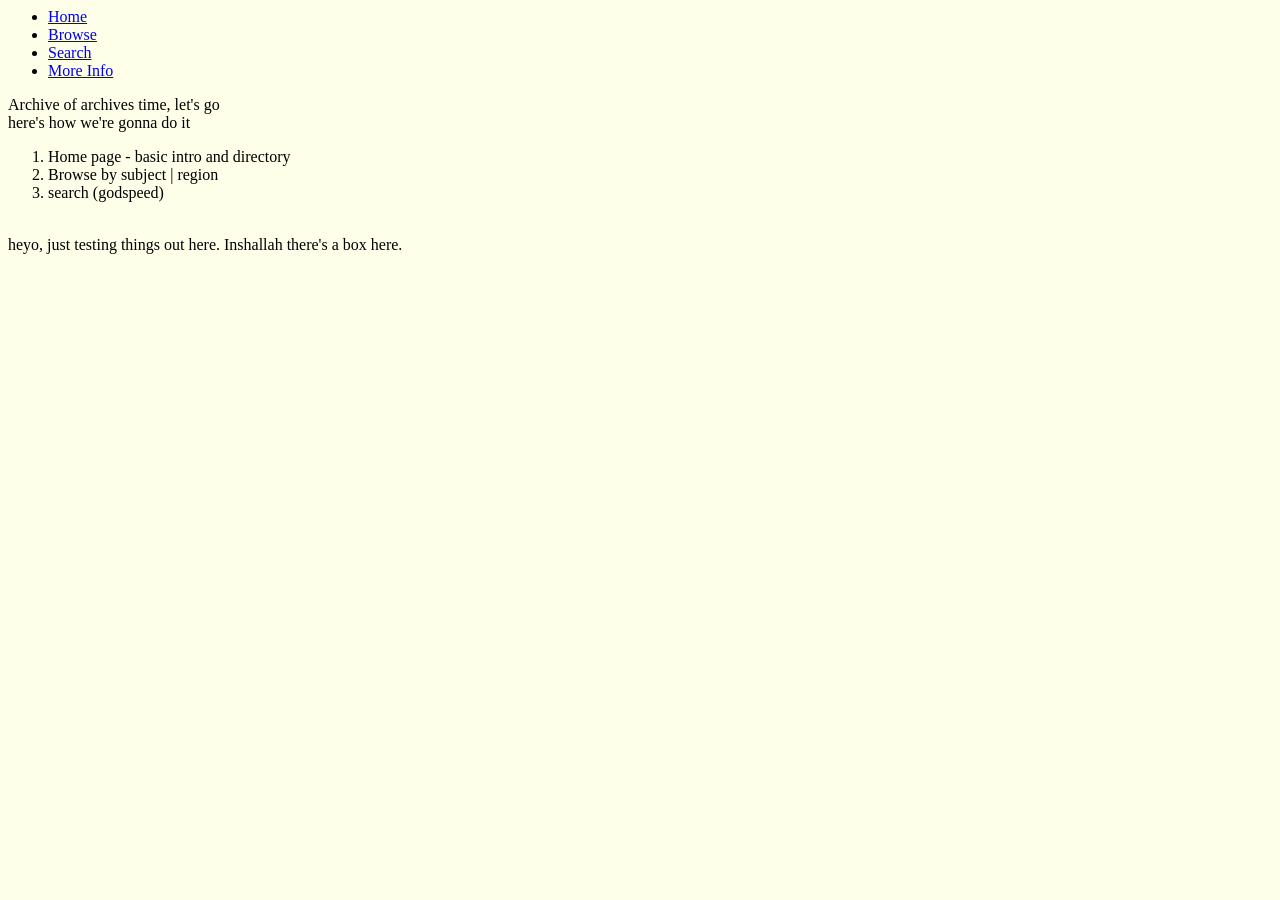
==== index.html @ 97665656 "Update index.html" ====
<head>
  <link rel="stylesheet" type="text/css" href="pStyle.css"></link>
  <title>Index</title>
</head>
<body>
    <ul class="nav-bar">
    <li class="nav-bar">
      <a class="Home" href="index.html">Home</a>
    </li>
    <li class="nav-bar">
      <a class="dont" href="dont.html">Browse</a>
    </li>
    <li class="nav-bar">
      <a class="search" href="search.html">Search</a>
    </li>
    <li class="nav-bar">
      <a class="real" href="searchsearch.html">More Info</a>
    </li>
  </ul>
    
  </ul>
  <div>Archive of archives time, let's go</div>
  <div>here's how we're gonna do it</div>
  <ol>
    <li>Home page - basic intro and directory </li>
    <li>Browse by subject | region </li>
    <li>search (godspeed) </li>
  </ol>
</br>

<div.item>
  heyo, just testing things out here. Inshallah there's a box here. 
</div.item>

</body>
---- pStyle.css ----
body {
  background-color: #feffe9;
  color: black;
}

/* stylized text blocks (cause we're getting fancy with it)*/
div.item {
    display:block;
    background:#cbd091;
    padding: 5;
    margin: 30;
    border-radius: 15px;
    border-width: 3;
    color: #6698ad;
}

li.loc_cat a {
  color:#6698ad;}


/* what blackboxy code? it's not blackboxy, I don't know what you're talking about */
.collapsible {
  background-color: #b7d2dd;
  color: #6698ad;
  cursor: pointer;
  padding: 18px;
  width: 100%;
  border: none;
  text-align: left;
  outline: none;
  font-size: 15px;
}

.active, .collapsible:hover {
  background-color: #89b1c2;
}

.content {
  padding: 0 18px;
  max-height: 0;
  overflow: hidden;
  transition: max-height 0.2s ease-out;
  background-color: #b7d2dd;
  color: #6698ad;
}

#myInput {
  background-image: url('/css/searchicon.png'); /* Add a search icon to input */
  background-position: 10px 12px; /* Position the search icon */
  background-repeat: no-repeat; /* Do not repeat the icon image */
  width: 100%; /* Full-width */
  font-size: 16px; /* Increase font-size */
  padding: 12px 20px 12px 40px; /* Add some padding */
  border: 1px solid #ddd; /* Add a grey border */
  margin-bottom: 12px; /* Add some space below the input */
}

#myUL {
  /* Remove default list styling */
  list-style-type: none;
  padding: 0;
  margin: 0;
}

#myUL li a {
  border: 1px solid #ddd; /* Add a border to all links */
  margin-top: -1px; /* Prevent double borders */
  background-color: #f6f6f6; /* Grey background color */
  padding: 12px; /* Add some padding */
  text-decoration: none; /* Remove default text underline */
  font-size: 18px; /* Increase the font-size */
  color: black; /* Add a black text color */
  display: block; /* Make it into a block element to fill the whole list */
}

#myUL li a:hover:not(.header) {
  background-color: #eee; /* Add a hover effect to all links, except for headers */
}
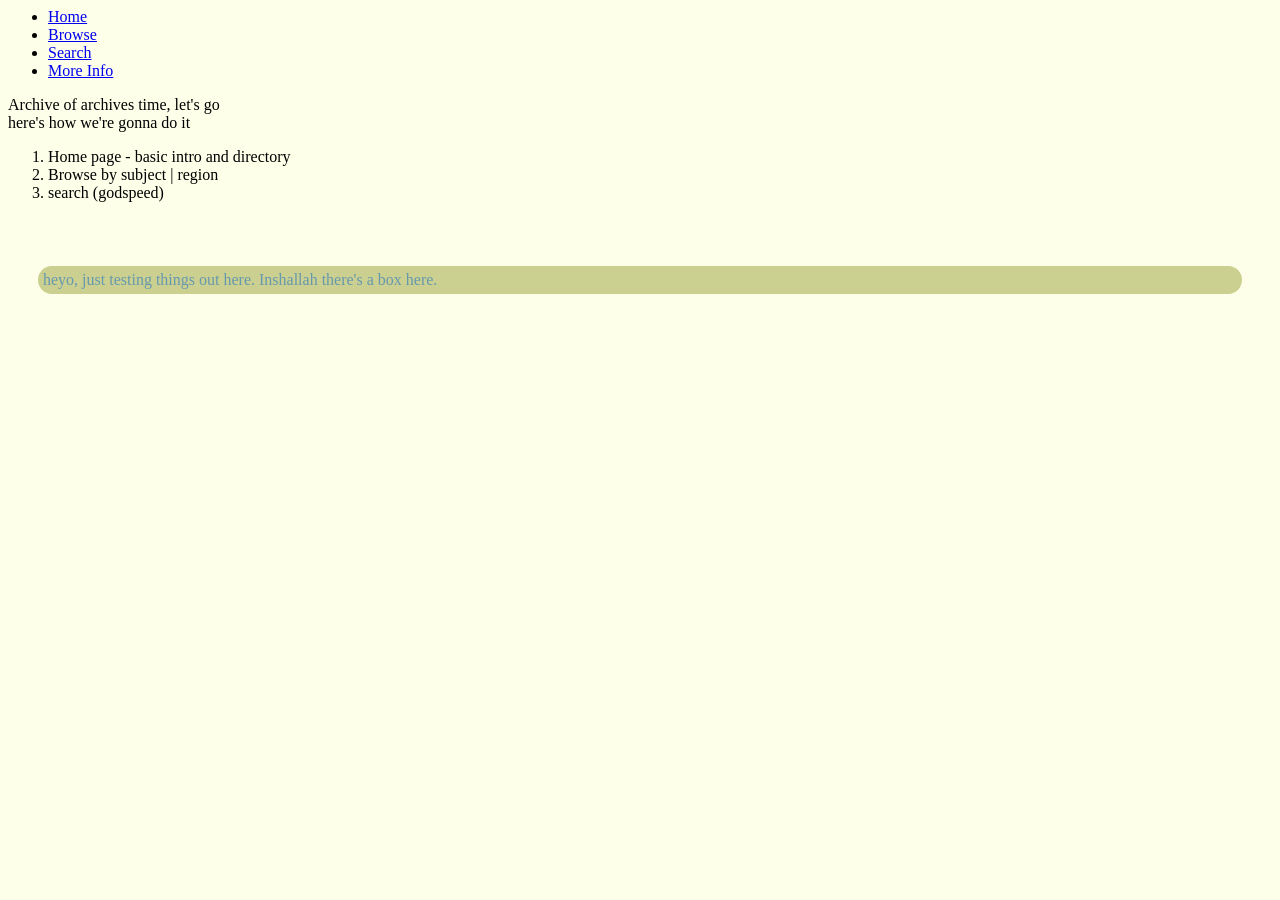
==== commit 9437efff: "Update index.html" ====
--- a/index.html
+++ b/index.html
@@ -28,8 +28,8 @@
   </ol>
 </br>
 
-<div.item>
+<div class= "item">
   heyo, just testing things out here. Inshallah there's a box here. 
-</div.item>
+</div>
 
 </body>
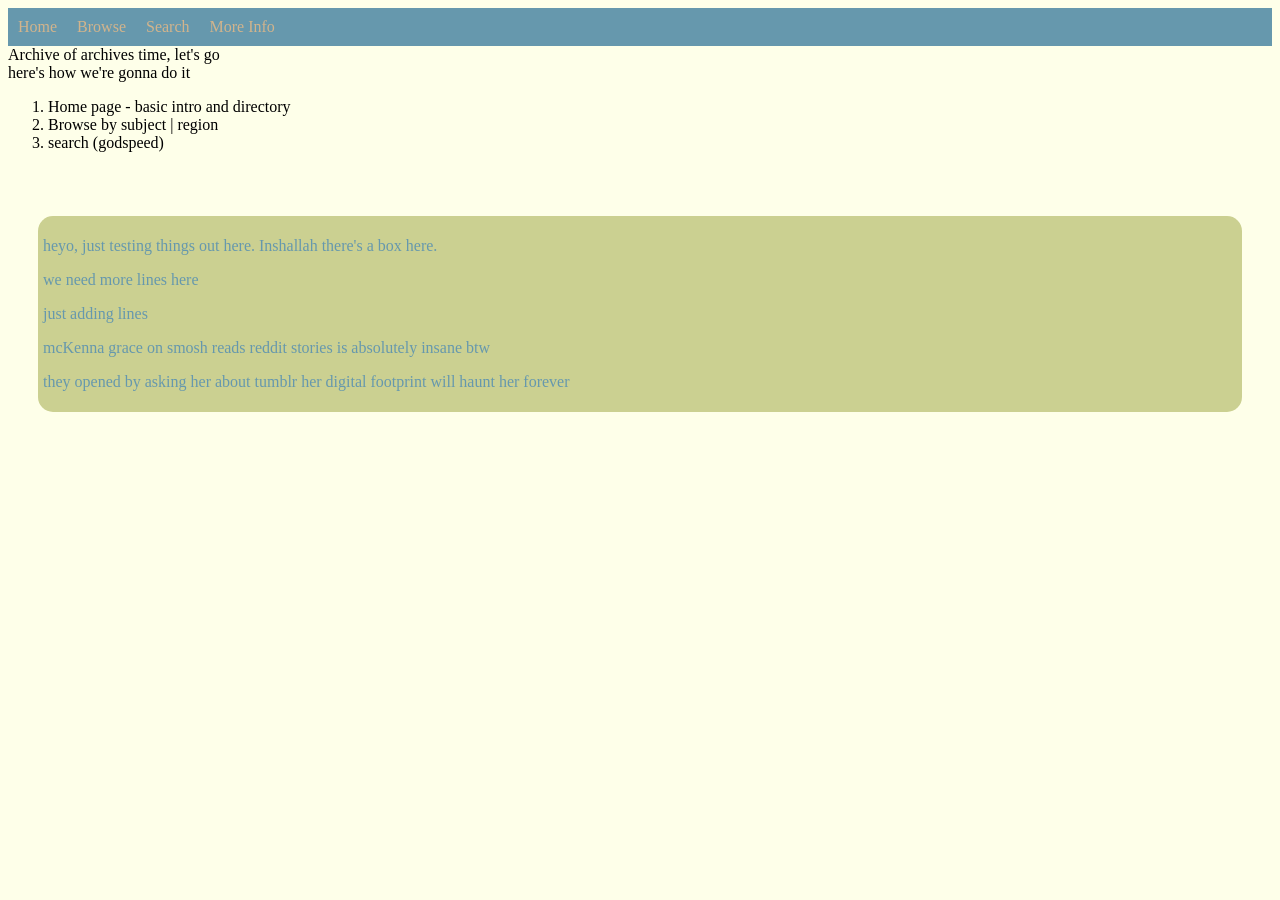
==== commit 0966fa84: "Update index.html" ====
--- a/index.html
+++ b/index.html
@@ -29,7 +29,11 @@
 </br>
 
 <div class= "item">
-  heyo, just testing things out here. Inshallah there's a box here. 
+  <p>heyo, just testing things out here. Inshallah there's a box here.</p> 
+  <p>we need more lines here</p>
+  <p>just adding lines</p>
+  <p>mcKenna grace on smosh reads reddit stories is absolutely insane btw</p>
+  <p>they opened by asking her about tumblr her digital footprint will haunt her forever</p>
 </div>
 
 </body>
--- a/pStyle.css
+++ b/pStyle.css
@@ -2,6 +2,25 @@
   background-color: #feffe9;
   color: black;
 }
+
+/* top navigation */
+ul.nav-bar {
+    list-style-type: none;
+    margin: 0;
+    padding: 0;
+    overflow: hidden;
+    background-color: #6698ad;
+    display:block;}
+
+li.nav-bar{
+    float:left;}
+
+li a {
+    display: block;
+    color:Tan; 
+    text-align:center;
+    padding: 10px;
+    text-decoration: none;}
 
 /* stylized text blocks (cause we're getting fancy with it)*/
 div.item {
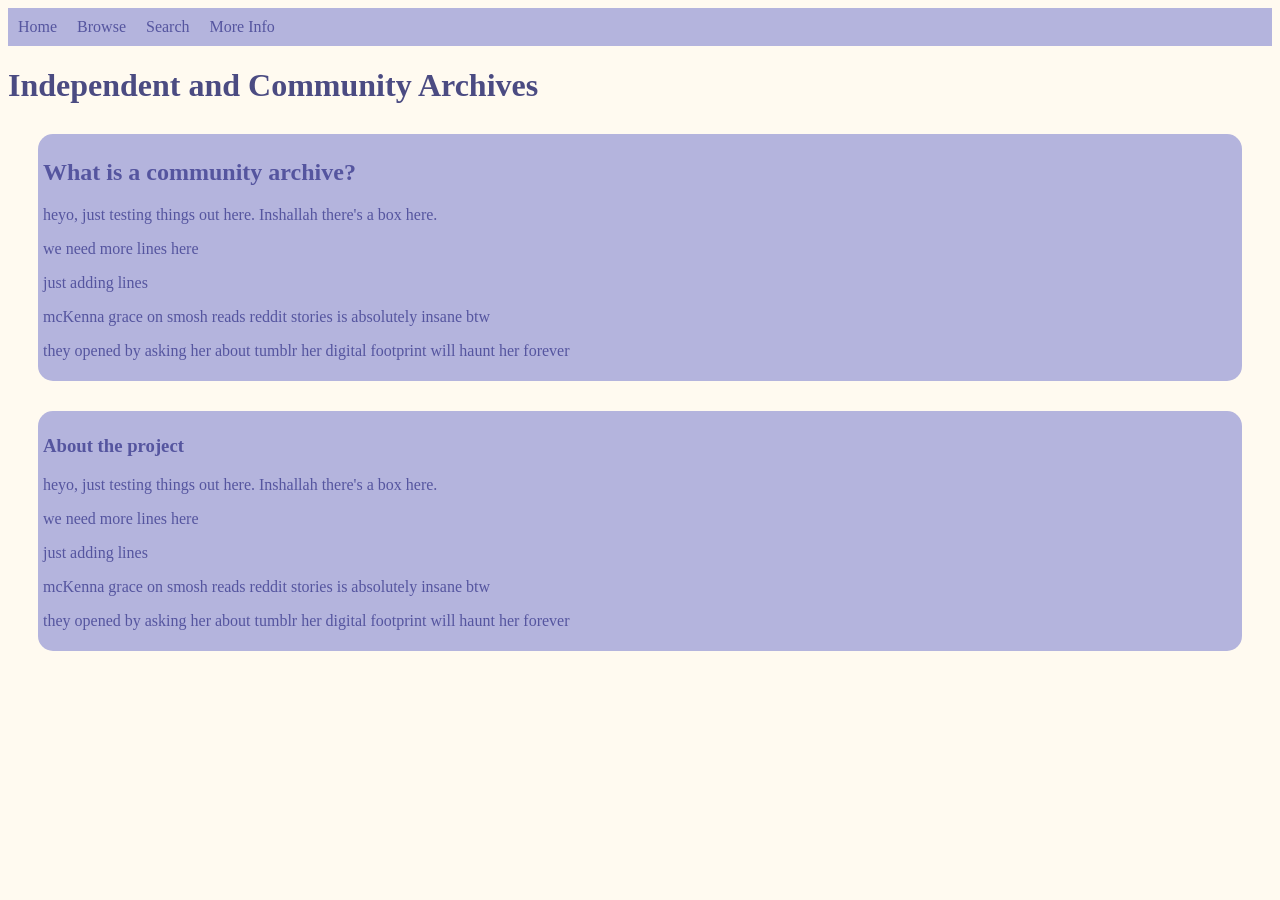
==== commit f6f4a5c4: "Update index.html" ====
--- a/index.html
+++ b/index.html
@@ -3,7 +3,7 @@
   <title>Index</title>
 </head>
 <body>
-    <ul class="nav-bar">
+  <ul class="nav-bar">
     <li class="nav-bar">
       <a class="Home" href="index.html">Home</a>
     </li>
@@ -17,23 +17,25 @@
       <a class="real" href="searchsearch.html">More Info</a>
     </li>
   </ul>
-    
-  </ul>
-  <div>Archive of archives time, let's go</div>
-  <div>here's how we're gonna do it</div>
-  <ol>
-    <li>Home page - basic intro and directory </li>
-    <li>Browse by subject | region </li>
-    <li>search (godspeed) </li>
-  </ol>
-</br>
 
-<div class= "item">
-  <p>heyo, just testing things out here. Inshallah there's a box here.</p> 
-  <p>we need more lines here</p>
-  <p>just adding lines</p>
-  <p>mcKenna grace on smosh reads reddit stories is absolutely insane btw</p>
-  <p>they opened by asking her about tumblr her digital footprint will haunt her forever</p>
-</div>
+  <h1>Independent and Community Archives</h1>
+
+  <div class= "item">
+    <h2>What is a community archive?</h2>
+    <p>heyo, just testing things out here. Inshallah there's a box here.</p> 
+    <p>we need more lines here</p>
+    <p>just adding lines</p>
+    <p>mcKenna grace on smosh reads reddit stories is absolutely insane btw</p>
+    <p>they opened by asking her about tumblr her digital footprint will haunt her forever</p>
+  </div>
+
+ <div class= "item">
+    <h3>About the project</h3>
+    <p>heyo, just testing things out here. Inshallah there's a box here.</p> 
+    <p>we need more lines here</p>
+    <p>just adding lines</p>
+    <p>mcKenna grace on smosh reads reddit stories is absolutely insane btw</p>
+    <p>they opened by asking her about tumblr her digital footprint will haunt her forever</p>
+  </div>
 
 </body>
--- a/pStyle.css
+++ b/pStyle.css
@@ -1,6 +1,6 @@
 body {
-  background-color: #feffe9;
-  color: black;
+  background-color: FloralWhite;
+  color: #4b4b82;
 }
 
 /* top navigation */
@@ -9,7 +9,7 @@
     margin: 0;
     padding: 0;
     overflow: hidden;
-    background-color: #6698ad;
+    background-color: #b4b4dd;
     display:block;}
 
 li.nav-bar{
@@ -17,24 +17,135 @@
 
 li a {
     display: block;
-    color:Tan; 
+    color: #55559f; 
     text-align:center;
     padding: 10px;
     text-decoration: none;}
 
-/* stylized text blocks (cause we're getting fancy with it)*/
+/* stylized text blocks */
 div.item {
     display:block;
-    background:#cbd091;
+    background: #b4b4dd;
     padding: 5;
     margin: 30;
     border-radius: 15px;
     border-width: 3;
-    color: #6698ad;
+    color: #55559f;
 }
 
 li.loc_cat a {
   color:#6698ad;}
+
+/* filters */
+ul.filters {
+    list-style-type:none;}
+
+div.filters {
+    position:relative;
+    left:20px;}
+
+            /* checkboxes */
+            /* Customize the label (the container) */
+             .container {
+              display: block;
+              position: relative;
+              padding-left: 35px;
+              margin-bottom: 12px;
+              cursor: pointer;
+              font-size: 16px;} 
+            
+            /* Hide the browser's default checkbox */
+            .container input {
+              opacity: 0;} 
+            
+            /* Create a custom checkbox */
+            .checkmark {
+              position: absolute;
+              top: 0;
+              left: 0;
+              height: 25px;
+              width: 25px;
+              background-color: PapayaWhip;} 
+            
+            /* On mouse-over, add a tan background color */
+            .container:hover input ~ .checkmark {
+              background-color: tan;} 
+            
+            /* When the checkbox is checked, add a tan background */
+            .container input:checked ~ .checkmark {
+              background-color: tan;} 
+            
+            /* Create the checkmark/indicator (hidden when not checked) */
+            .checkmark:after {
+              content: "";
+              position: absolute;
+              display: none; }
+            
+            /* Show the checkmark when checked */
+            .container input:checked ~ .checkmark:after {
+              display: block;} 
+            
+            /* Style the checkmark/indicator */
+            .container .checkmark:after {
+              left: 9px;
+              top: 5px;
+              width: 5px;
+              height: 10px;
+              border: solid white;
+              border-width: 0 3px 3px 0;
+              transform: rotate(45deg);} 
+            
+                
+            /* Customize the label (the container) */
+            .container-indent {
+              display: block;
+              position: relative;
+              left:30px;
+              padding-left: 35px;
+              margin-bottom: 12px;
+              cursor: pointer;
+              font-size: 16px;} 
+            
+            /* Hide the browser's default checkbox */
+            .container-indent input {
+              opacity: 0;}  
+            
+            /* Create a custom checkbox */
+            .checkmark {
+              position: absolute;
+              top: 0;
+              left: 0;
+              height: 25px;
+              width: 25px;
+              background-color: PapayaWhip;} 
+            
+            /* On mouse-over, add a tan background color */
+            .container-indent:hover input ~ .checkmark {
+              background-color: tan;} 
+            
+            /* When the checkbox is checked, add a tan background */
+            .container-indent input:checked ~ .checkmark {
+              background-color: tan;} 
+            
+            /* Create the checkmark/indicator (hidden when not checked) */
+            .checkmark:after {
+              content: "";
+              position: absolute;
+              display: none;} 
+            
+            /* Show the checkmark when checked */
+            .container-indent input:checked ~ .checkmark:after {
+              display: block;} 
+            
+            /* Style the checkmark/indicator */
+            .container-indent .checkmark:after {
+              left: 9px;
+              top: 5px;
+              width: 5px;
+              height: 10px;
+              border: solid white;
+              border-width: 0 3px 3px 0;
+              transform: rotate(45deg);} 
 
 
 /* what blackboxy code? it's not blackboxy, I don't know what you're talking about */
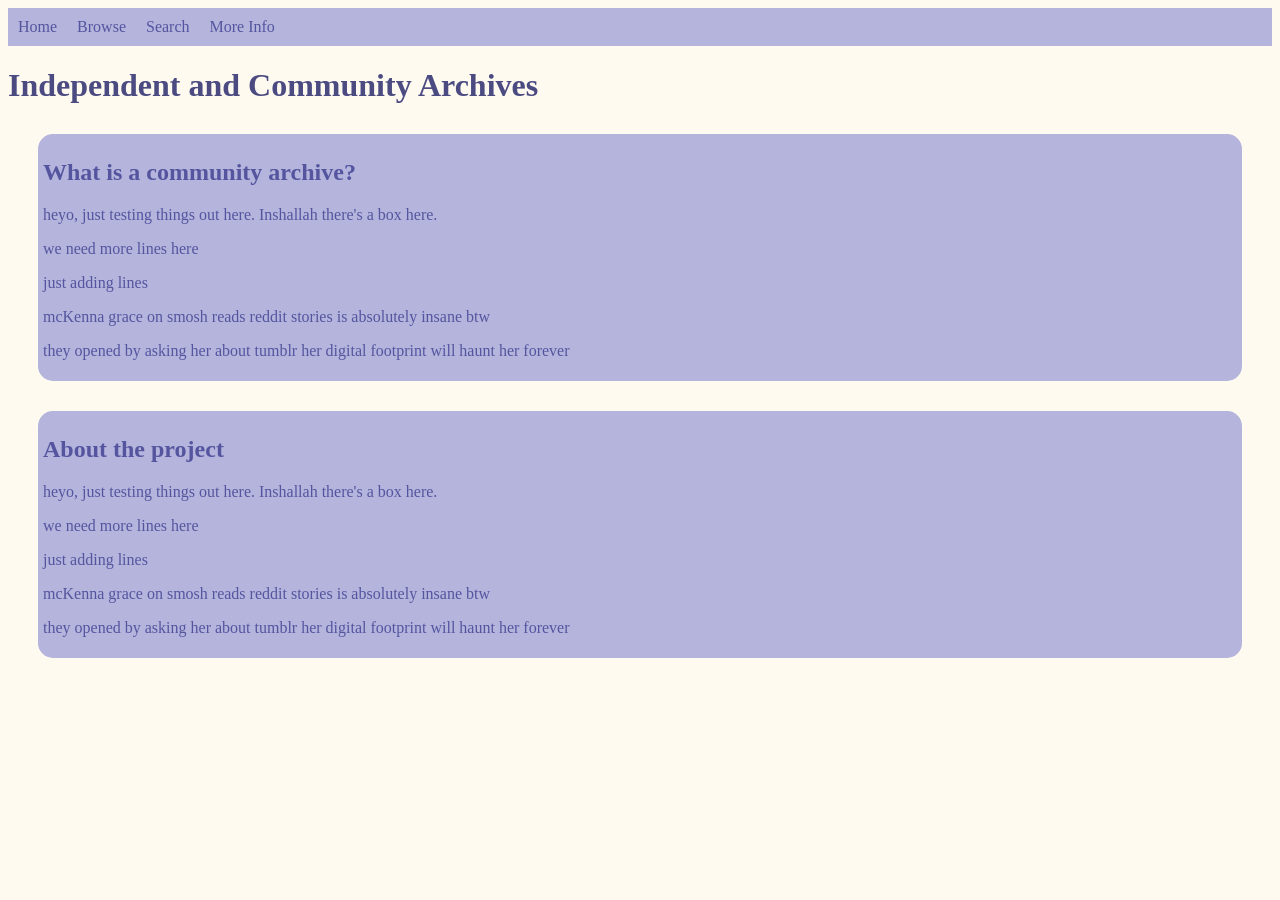
==== commit b64bf94f: "Update index.html" ====
--- a/index.html
+++ b/index.html
@@ -30,7 +30,7 @@
   </div>
 
  <div class= "item">
-    <h3>About the project</h3>
+    <h2>About the project</h2>
     <p>heyo, just testing things out here. Inshallah there's a box here.</p> 
     <p>we need more lines here</p>
     <p>just adding lines</p>
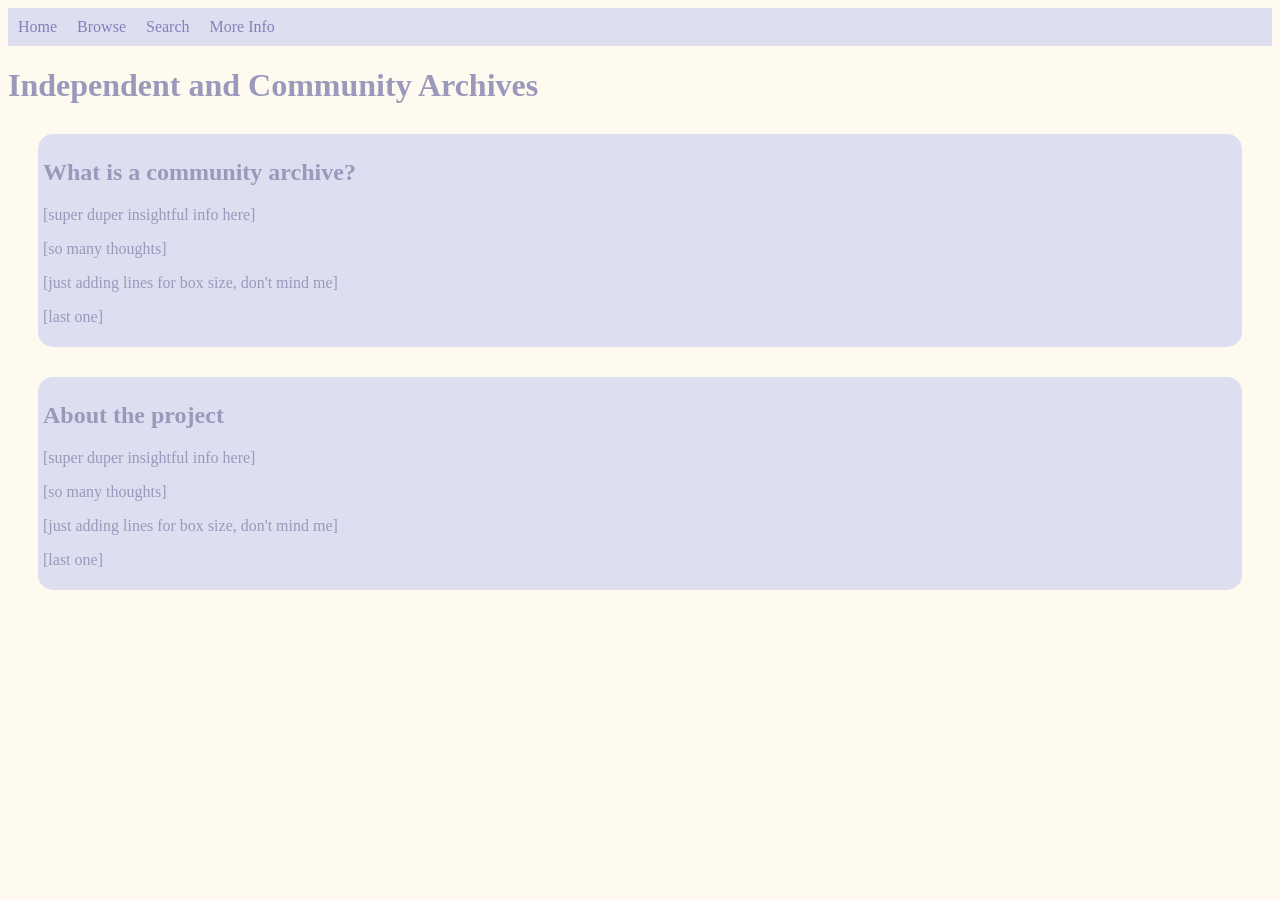
==== commit dd4ef3e3: "Update index.html" ====
--- a/index.html
+++ b/index.html
@@ -22,20 +22,18 @@
 
   <div class= "item">
     <h2>What is a community archive?</h2>
-    <p>heyo, just testing things out here. Inshallah there's a box here.</p> 
-    <p>we need more lines here</p>
-    <p>just adding lines</p>
-    <p>mcKenna grace on smosh reads reddit stories is absolutely insane btw</p>
-    <p>they opened by asking her about tumblr her digital footprint will haunt her forever</p>
+    <p>[super duper insightful info here]</p> 
+    <p>[so many thoughts]</p>
+    <p>[just adding lines for box size, don't mind me]</p>
+    <p>[last one]</p>
   </div>
 
  <div class= "item">
     <h2>About the project</h2>
-    <p>heyo, just testing things out here. Inshallah there's a box here.</p> 
-    <p>we need more lines here</p>
-    <p>just adding lines</p>
-    <p>mcKenna grace on smosh reads reddit stories is absolutely insane btw</p>
-    <p>they opened by asking her about tumblr her digital footprint will haunt her forever</p>
+    <p>[super duper insightful info here]</p> 
+    <p>[so many thoughts]</p>
+    <p>[just adding lines for box size, don't mind me]</p>
+    <p>[last one]</p>
   </div>
 
 </body>
--- a/pStyle.css
+++ b/pStyle.css
@@ -1,6 +1,6 @@
 body {
   background-color: FloralWhite;
-  color: #4b4b82;
+  color: #9a99bb;
 }
 
 /* top navigation */
@@ -9,7 +9,7 @@
     margin: 0;
     padding: 0;
     overflow: hidden;
-    background-color: #b4b4dd;
+    background-color: #dedef1;
     display:block;}
 
 li.nav-bar{
@@ -17,7 +17,7 @@
 
 li a {
     display: block;
-    color: #55559f; 
+    color: #8282b8; 
     text-align:center;
     padding: 10px;
     text-decoration: none;}
@@ -25,24 +25,115 @@
 /* stylized text blocks */
 div.item {
     display:block;
-    background: #b4b4dd;
+    background: #dedef1;
     padding: 5;
     margin: 30;
     border-radius: 15px;
     border-width: 3;
-    color: #55559f;
+    color: #9a99bb;
 }
 
 li.loc_cat a {
   color:#6698ad;}
+
+/* search page display */
+p a {
+  color: #9a99bb; 
+}
+
+#checkbox-checked-Ta {
+  display: inline-block;
+    background: #dedef1;
+    position:relative;
+    left:275px;
+    width: 60%;
+    top: -450px;
+    padding: 5;
+    margin: 15;
+    border-radius: 15px;
+    border-width: 3;
+    color: #9a99bb;
+}
+
+#checkbox-checked-Tl {
+  display: inline-block;
+    background: #dedef1;
+    position:relative;
+    left:275px;
+    width: 60%;
+    top: -450px;
+    padding: 5;
+    margin: 15;
+    border-radius: 15px;
+    border-width: 3;
+    color: #9a99bb;
+}
+
+#checkbox-checked Tr {
+  display: inline-block;
+    background: #dedef1;
+    position:relative;
+    left:275px;
+    width: 60%;
+    top: -450px;
+    padding: 5;
+    margin: 15;
+    border-radius: 15px;
+    border-width: 3;
+    color: #9a99bb;
+}
+
+#checkbox-checked-Ga {
+ display: inline-block;
+    background: #dedef1;
+    position:relative;
+    left:275px;
+    width: 60%;
+    top: -450px;
+    padding: 5;
+    margin: 15;
+    border-radius: 15px;
+    border-width: 3;
+    color: #9a99bb;
+}
+
+#checkbox-checked-Gb {
+  display: inline-block;
+    background: #dedef1;
+    position:relative;
+    left:275px;
+    width: 60%;
+    top: -450px;
+    padding: 5;
+    margin: 15;
+    border-radius: 15px;
+    border-width: 3;
+    color: #9a99bb;
+}
+
+#checkbox-checked-Gl {
+  display: inline-block;
+    background: #dedef1;
+    position:relative;
+    left:275px;
+    width: 60%;
+    top: -450px;
+    padding: 5;
+    margin: 15;
+    border-radius: 15px;
+    border-width: 3;
+    color: #9a99bb;
+}
+  
 
 /* filters */
 ul.filters {
     list-style-type:none;}
 
 div.filters {
-    position:relative;
-    left:20px;}
+  display: inline-block;
+  position:relative;
+  left:20px;}
 
             /* checkboxes */
             /* Customize the label (the container) */
@@ -65,15 +156,15 @@
               left: 0;
               height: 25px;
               width: 25px;
-              background-color: PapayaWhip;} 
-            
-            /* On mouse-over, add a tan background color */
+              background-color: #dedef1;} 
+            
+            /* On mouse-over, add a purple background color */
             .container:hover input ~ .checkmark {
-              background-color: tan;} 
-            
-            /* When the checkbox is checked, add a tan background */
+              background-color: #cdcdeb;} 
+            
+            /* When the checkbox is checked, add a purple background */
             .container input:checked ~ .checkmark {
-              background-color: tan;} 
+              background-color: #cdcdeb;} 
             
             /* Create the checkmark/indicator (hidden when not checked) */
             .checkmark:after {
@@ -87,58 +178,6 @@
             
             /* Style the checkmark/indicator */
             .container .checkmark:after {
-              left: 9px;
-              top: 5px;
-              width: 5px;
-              height: 10px;
-              border: solid white;
-              border-width: 0 3px 3px 0;
-              transform: rotate(45deg);} 
-            
-                
-            /* Customize the label (the container) */
-            .container-indent {
-              display: block;
-              position: relative;
-              left:30px;
-              padding-left: 35px;
-              margin-bottom: 12px;
-              cursor: pointer;
-              font-size: 16px;} 
-            
-            /* Hide the browser's default checkbox */
-            .container-indent input {
-              opacity: 0;}  
-            
-            /* Create a custom checkbox */
-            .checkmark {
-              position: absolute;
-              top: 0;
-              left: 0;
-              height: 25px;
-              width: 25px;
-              background-color: PapayaWhip;} 
-            
-            /* On mouse-over, add a tan background color */
-            .container-indent:hover input ~ .checkmark {
-              background-color: tan;} 
-            
-            /* When the checkbox is checked, add a tan background */
-            .container-indent input:checked ~ .checkmark {
-              background-color: tan;} 
-            
-            /* Create the checkmark/indicator (hidden when not checked) */
-            .checkmark:after {
-              content: "";
-              position: absolute;
-              display: none;} 
-            
-            /* Show the checkmark when checked */
-            .container-indent input:checked ~ .checkmark:after {
-              display: block;} 
-            
-            /* Style the checkmark/indicator */
-            .container-indent .checkmark:after {
               left: 9px;
               top: 5px;
               width: 5px;
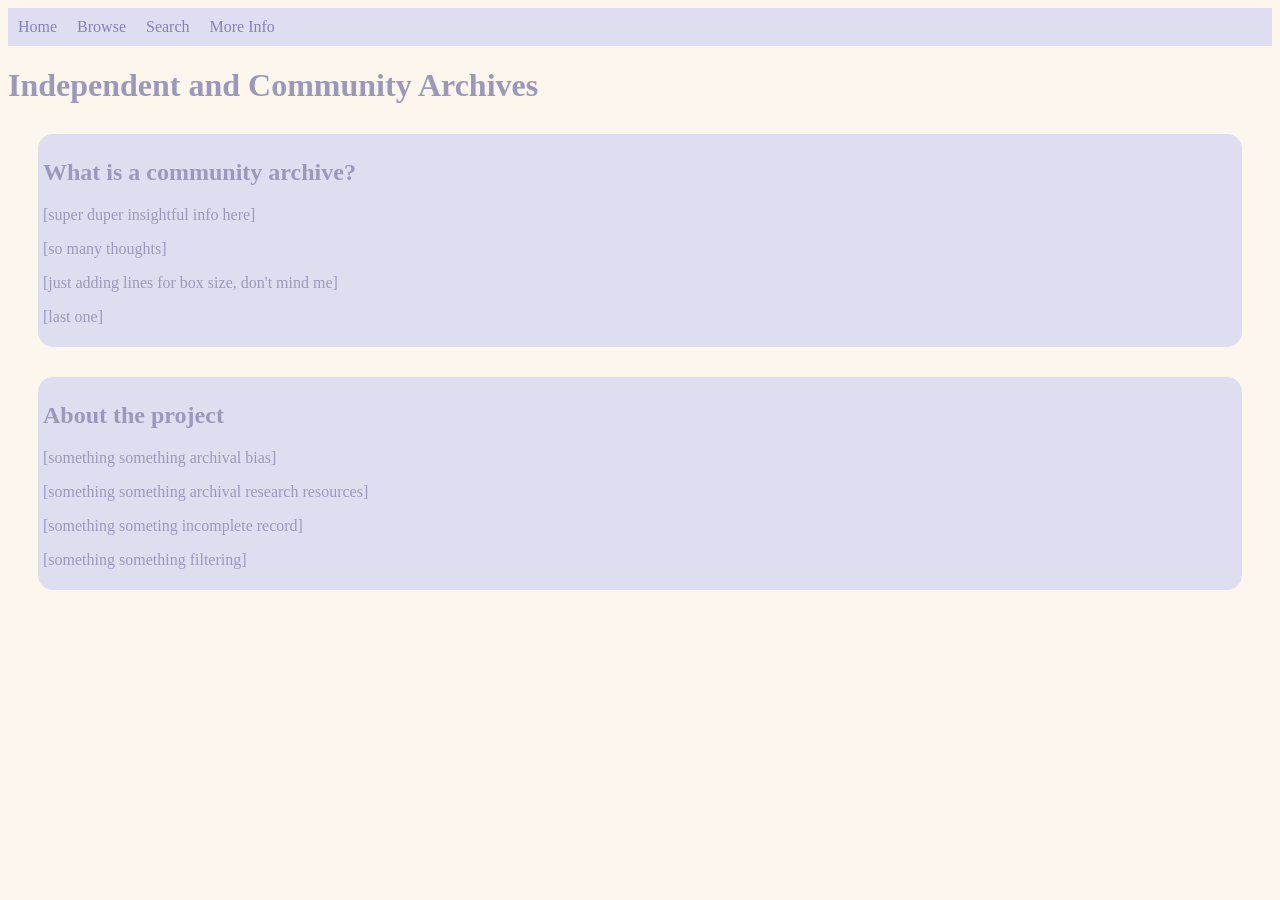
==== commit ad604582: "Update index.html" ====
--- a/index.html
+++ b/index.html
@@ -30,10 +30,10 @@
 
  <div class= "item">
     <h2>About the project</h2>
-    <p>[super duper insightful info here]</p> 
-    <p>[so many thoughts]</p>
-    <p>[just adding lines for box size, don't mind me]</p>
-    <p>[last one]</p>
+    <p>[something something archival bias]</p>
+    <p>[something something archival research resources]</p> 
+    <p>[something someting incomplete record]</p>
+    <p>[something something filtering]</p>
   </div>
 
 </body>
--- a/pStyle.css
+++ b/pStyle.css
@@ -1,5 +1,5 @@
 body {
-  background-color: FloralWhite;
+  background-color: #fdf6ec;
   color: #9a99bb;
 }
 
@@ -47,7 +47,7 @@
     position:relative;
     left:275px;
     width: 60%;
-    top: -450px;
+    top: -400px;
     padding: 5;
     margin: 15;
     border-radius: 15px;
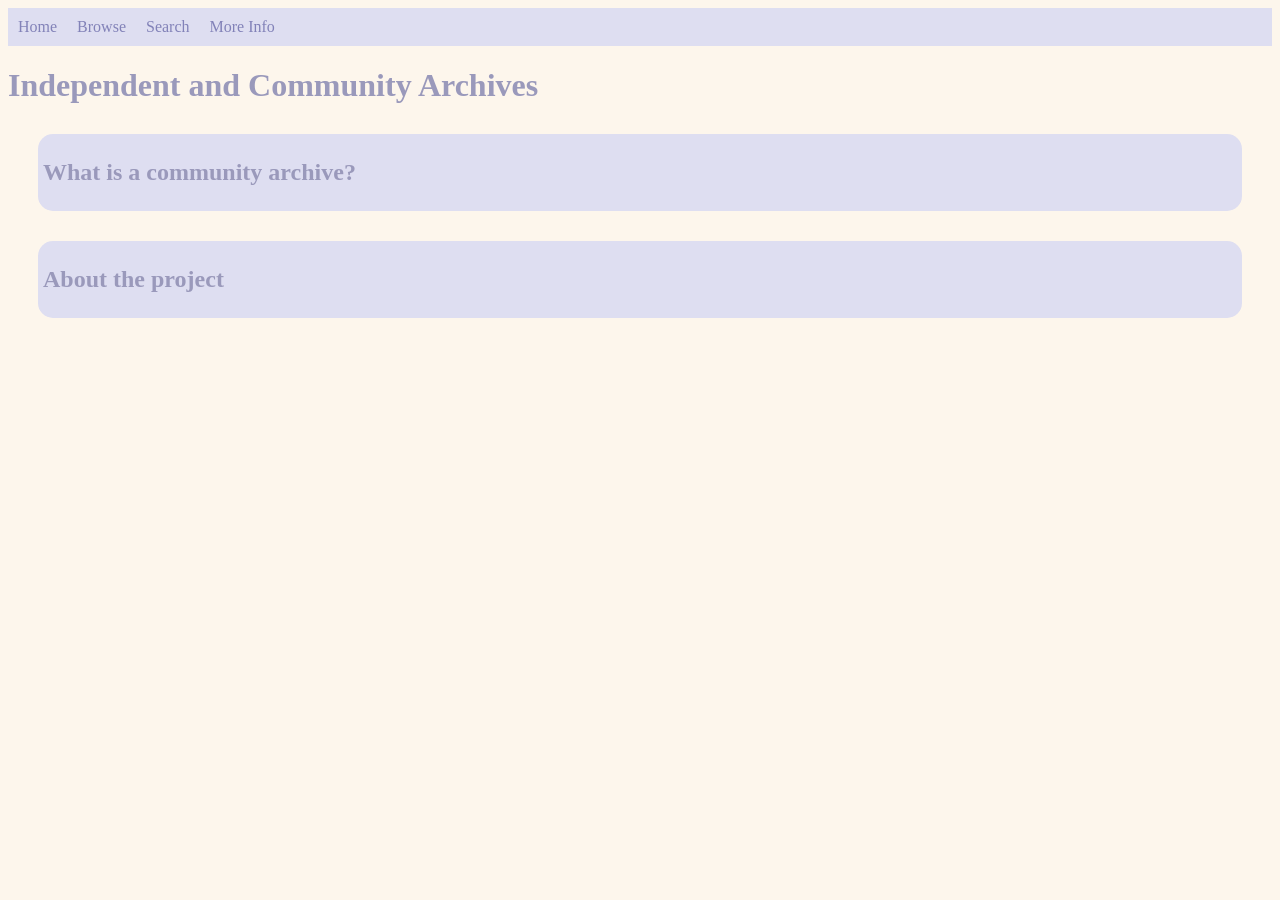
==== commit cbe9fc4b: "Update index.html" ====
--- a/index.html
+++ b/index.html
@@ -22,18 +22,18 @@
 
   <div class= "item">
     <h2>What is a community archive?</h2>
-    <p>[super duper insightful info here]</p> 
-    <p>[so many thoughts]</p>
-    <p>[just adding lines for box size, don't mind me]</p>
-    <p>[last one]</p>
+    <p> </p> 
+    <p> </p>
+    <p> </p>
+    <p> </p>
   </div>
 
  <div class= "item">
     <h2>About the project</h2>
-    <p>[something something archival bias]</p>
-    <p>[something something archival research resources]</p> 
-    <p>[something someting incomplete record]</p>
-    <p>[something something filtering]</p>
+    <p> </p>
+    <p> </p> 
+    <p> </p>
+    <p> </p>
   </div>
 
 </body>
--- a/pStyle.css
+++ b/pStyle.css
@@ -47,7 +47,7 @@
     position:relative;
     left:275px;
     width: 60%;
-    top: -400px;
+    top: -375px;
     padding: 5;
     margin: 15;
     border-radius: 15px;
